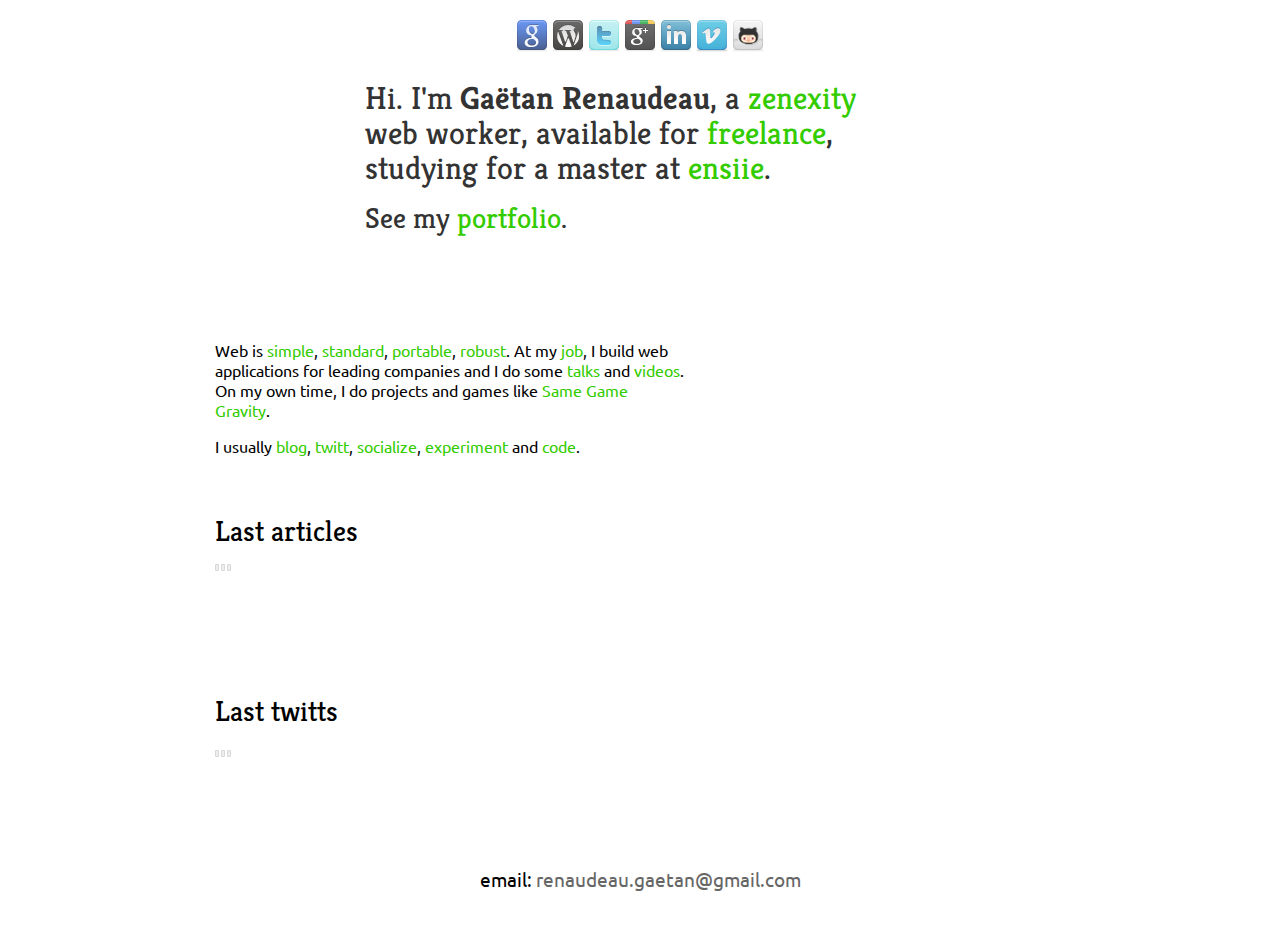
==== index.html @ 18c42ce1 "Add github" ====
<!DOCTYPE HTML>
<html lang="en">

  <head profile="http://www.w3.org/2006/03/hcard">
    <meta charset="UTF-8">
    <title>Gaëtan Renaudeau</title>
    <link rel="stylesheet" href="main.css?v=2" />
    <link href='http://fonts.googleapis.com/css?family=Kreon|Ubuntu' rel='stylesheet' type='text/css'>
    <link rel="shortcut icon" type="image/png" href="favicon.png" />    
    <script type="text/javascript" src="http://ajax.googleapis.com/ajax/libs/jquery/1.6/jquery.min.js"></script>
    <script type="text/javascript" src="pretty.js"></script>
    <script>
$(function(){
  $('a[href^=http]').live('click', function(e){ e.preventDefault(); window.open($(this).attr('href')) }); // Open all http* links in a new window
});
    </script>
  </head>

  <body>
    <div id="container" class="vcard">
      <nav class="externalLinks">
        <a href="mailto:renaudeau.gaetan@gmail.com" title="Mail: renaudeau.gaetan@gmail.com"><img src="icons/google_32.png" alt="Mail" /></a>
        <a href="http://blog.greweb.fr" title="Blog"><img src="icons/wordpress_32.png" alt="Blog" /></a>
        <a href="http://twitter.com/greweb" title="Twitter"><img src="icons/twitter_32.png" alt="Twitter" /></a>
        <a href="https://plus.google.com/u/0/106814078704983695311" title="Google Plus"><img src="icons/google_plus_32.png" alt="Google plus" /></a>
        <a href="http://www.linkedin.com/pub/gaetan-renaudeau/21/258/620" title="LinkedIn"><img src="icons/linkedin_32.png" alt="LinkedIn" /></a>
        <a href="http://vimeo.com/grenlibre" title="Vimeo (videos)"><img src="icons/vimeo_32.png" alt="Vimeo" /></a>
        <a href="http://github.com/gre" title="Github: Social coding"><img src="icons/github_32.png" alt="Github" /></a>
      </nav>

        <header>
          <h1>
            Hi. I'm <strong class="fn"><span class="given-name">Gaëtan</span> <span class="family-name">Renaudeau</span></strong>, 
            a <a class="org organization-name url" href="http://zenexity.com/">zenexity</a> <span class="role">web worker</span>,
            available for <a href="mailto:renaudeau.gaetan@gmail.com">freelance</a>, 
            studying for a master at <a href="http://www.ensiie.fr">ensiie</a>.
          </h1>
          <h2>See my <a href="portfolio">portfolio</a>.</h2>
        </header>

      <aside>
        <img class="photo" src="http://farm5.static.flickr.com/4080/5410471068_41fedd5296_z.jpg" alt="" />


      </aside>

      <article id="home">
        
        <section>
          <p>Web is <a href="http://diveintohtml5.info/introduction.html">simple</a>, <a href="http://w3.org/">standard</a>, <a href="http://blog.greweb.fr/2011/07/same-game-gravity-technical-notes/">portable</a>, <a href="http://www.zengularity.com/item/1469774792">robust</a>. At my <a href="http://zenexity.com/">job</a>, I build web applications for leading companies and I do some <a href="http://www.zengularity.com/event/1237889561">talks</a> and <a href="http://www.zengularity.com/item/1583389563">videos</a>. On my own time, I do projects and games like <a href="http://same.greweb.fr">Same Game Gravity</a>.</p>
          <p>
          I usually 
          <a class="url" href="http://blog.greweb.fr/">blog</a>, 
          <a class="url" href="http://twitter.com/greweb">twitt</a>, 
          <a class="url" href="http://www.linkedin.com/pub/gaetan-renaudeau/21/258/620">socialize</a>, 
          <a class="url" href="http://demo.greweb.fr/">experiment</a> and 
          <a class="url" href="http://github.com/gre">code</a>.
          </p>
        </section>

        <section class="articles">
          <h2>Last articles</h2>
          <ul id="articles"><img src="load.gif" /></ul>
          <script type="text/javascript">
            $(function(){
              $.getJSON('http://blog.greweb.fr/feed?feed=json&jsonp=?', function(data){
               data.splice(3);
                $('#articles').empty().append($.map(data, function(a){
                    return $('<li class="article">'+
                               '<a href="'+a.permalink+'" class="title">'+a.title+'</a>'+
                               '<time>'+(prettyDate( (a.date) )||a.date)+'</time>'+
                             '</li>').
                           attr('title', $('<span />').html(a.excerpt).text() )[0];
                }));
              });
            });
          </script>
  </section>

        <section class="twitts">
          <h2>Last twitts</h2>
          <img id="twitterLoading" src="load.gif" />
          <script src="http://widgets.twimg.com/j/2/widget.js"></script>
          <script type="text/javascript">
            new TWTR.Widget({ version: 2, type: 'profile', rpp: 3, interval: 6000, width: 'auto', height: 400, theme: { shell: { background: 'transparent', color: '#123' }, tweets: { background: 'transparent', color: '#444', links: '#270' } }, features: { scrollbar: false, loop: false, live: false, hashtags: true, timestamp: true, avatars: false, behavior: 'all' } }).render().setUser('greweb').start();
            $('#twitterLoading').remove();
          </script>
        </section>
      </article>

      <footer>
        email: <a class="email" href="mailto:renaudeau.gaetan@gmail.com">renaudeau.gaetan@gmail.com</a>
      </footer>

    </div>
  </body>
</html>
---- main.css ----
body {
  font: 1em Ubuntu, sans-serif;
  background: #fff;
  font-weight: 400;
  padding: 20px;
  margin: 0px;
}

h1,h2,h3,h4 {
  font-weight: 400;
  font-family: Kreon, serif;
  line-height: 1.1em;
  margin: 0.5em 0;
}

h1 { font-size: 2.0em; }
h2 { font-size: 1.8em; }
h3 { font-size: 1.6em; }
h4 { font-size: 1.4em; }

header {
  padding: 10px 20px;
}
section {
  padding: 10px 20px;
}

nav.externalLinks {
  text-align: center;
  display: block;
}
nav.externalLinks a {
  opacity: 0.8;
  -moz-transform: translate(0, 4px);
  -moz-transition: 0.2s -moz-transform;
  -moz-transition-delay: 0.5s;
}
nav.externalLinks a:hover {
  opacity: 1;
  -moz-transform: translate(0, 0);
  -moz-transition-delay: 0s;
}

article#home > header, article#home > section {
  border: 5px dashed white;
  border-radius: 20px;
  -moz-border-radius: 20px;
  -webkit-border-radius: 20px;
  -webkit-transition: 0.3s background-color;
  -moz-transition: 0.3s background-color;
  -o-transition: 0.3s background-color;
  transition: 0.3s background-color;
}
article#home > header:hover, article#home > section:hover {
  background-color: #EFD;
}

a { 
  color:#33CC00; 
  text-decoration:none; 
}
a:hover { text-decoration: underline; }

abbr { border: none; }

header {
  color: #333;
  margin: 0 auto;
  width: 550px;
  margin-bottom: 50px;
}

#container {
  width: 900px;
  margin: 0 auto;
}
article {
  width: 520px;
}
aside {
  float: right;
  width: 360px;
}
section.articles {
  min-height: 150px;
}

section.twitts {
  min-height: 150px;
}


.twtr-hd, .twtr-ft {
  display: none;
}
.twtr-widget .twtr-tweet {
  border: none !important;
}

#articles {
  list-style: none;
  padding: 0;
  margin: 0;
  font-family: "lucida grande",lucida,tahoma,helvetica,arial,sans-serif;
  font-size: 12px;
}
#articles li {
  margin-bottom: 4px;
}
#articles time {
  opacity: 0.5;
  display: block;
  margin-left: 20px;
}
#articles a.title {
  color: #270;
  display: block;
  white-space: nowrap;
  overflow: hidden;
}
footer {
  clear: both;
  margin: 10px;
  padding: 10px;
  font-size: 1.2em;
  text-align: center;
}
footer a {
  color: #666;
}
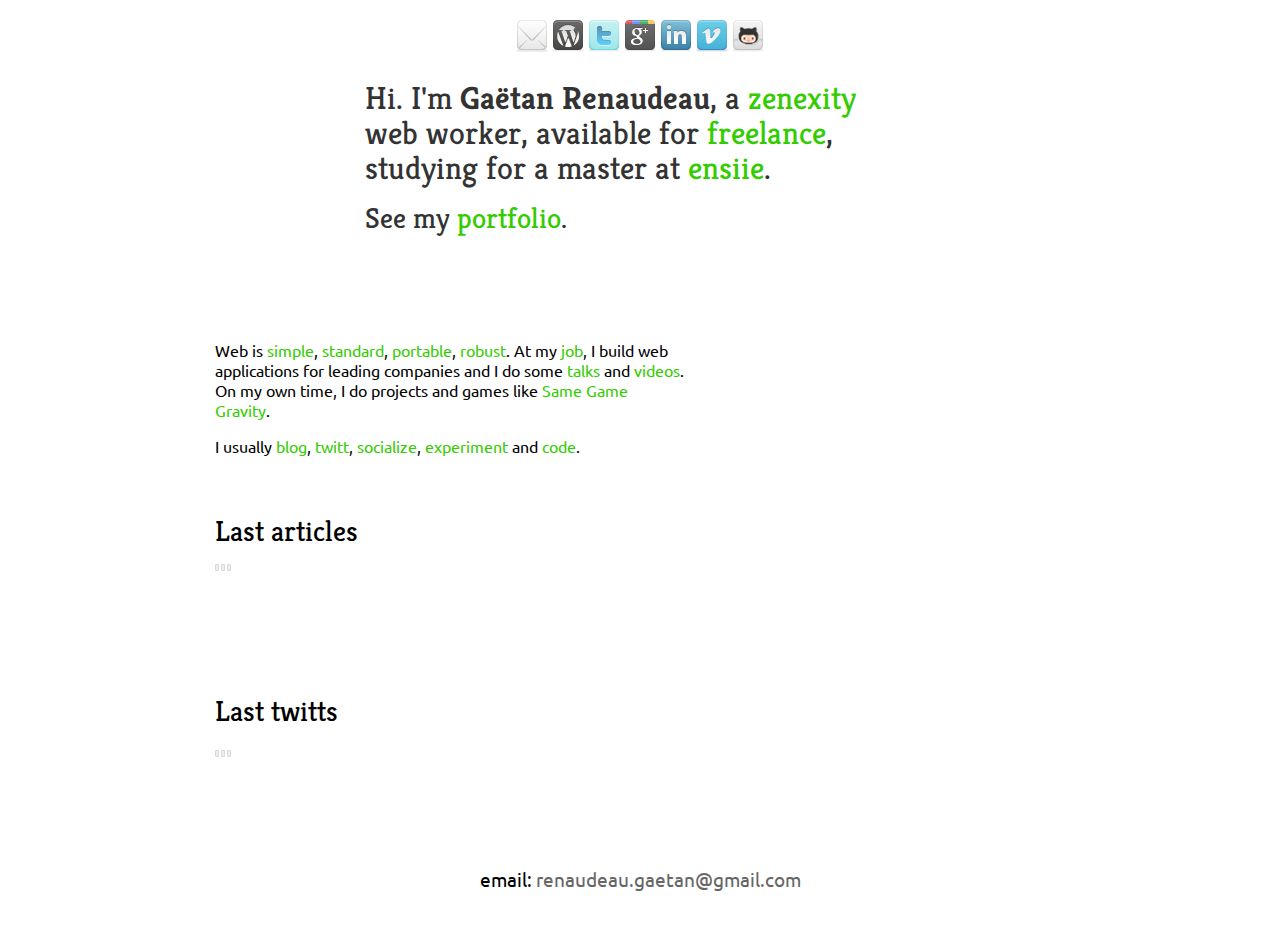
==== commit 78a0693e: "set email icon" ====
--- a/index.html
+++ b/index.html
@@ -19,7 +19,7 @@
   <body>
     <div id="container" class="vcard">
       <nav class="externalLinks">
-        <a href="mailto:renaudeau.gaetan@gmail.com" title="Mail: renaudeau.gaetan@gmail.com"><img src="icons/google_32.png" alt="Mail" /></a>
+        <a href="mailto:renaudeau.gaetan@gmail.com" title="Mail: renaudeau.gaetan@gmail.com"><img src="icons/email_32.png" alt="Mail" /></a>
         <a href="http://blog.greweb.fr" title="Blog"><img src="icons/wordpress_32.png" alt="Blog" /></a>
         <a href="http://twitter.com/greweb" title="Twitter"><img src="icons/twitter_32.png" alt="Twitter" /></a>
         <a href="https://plus.google.com/u/0/106814078704983695311" title="Google Plus"><img src="icons/google_plus_32.png" alt="Google plus" /></a>
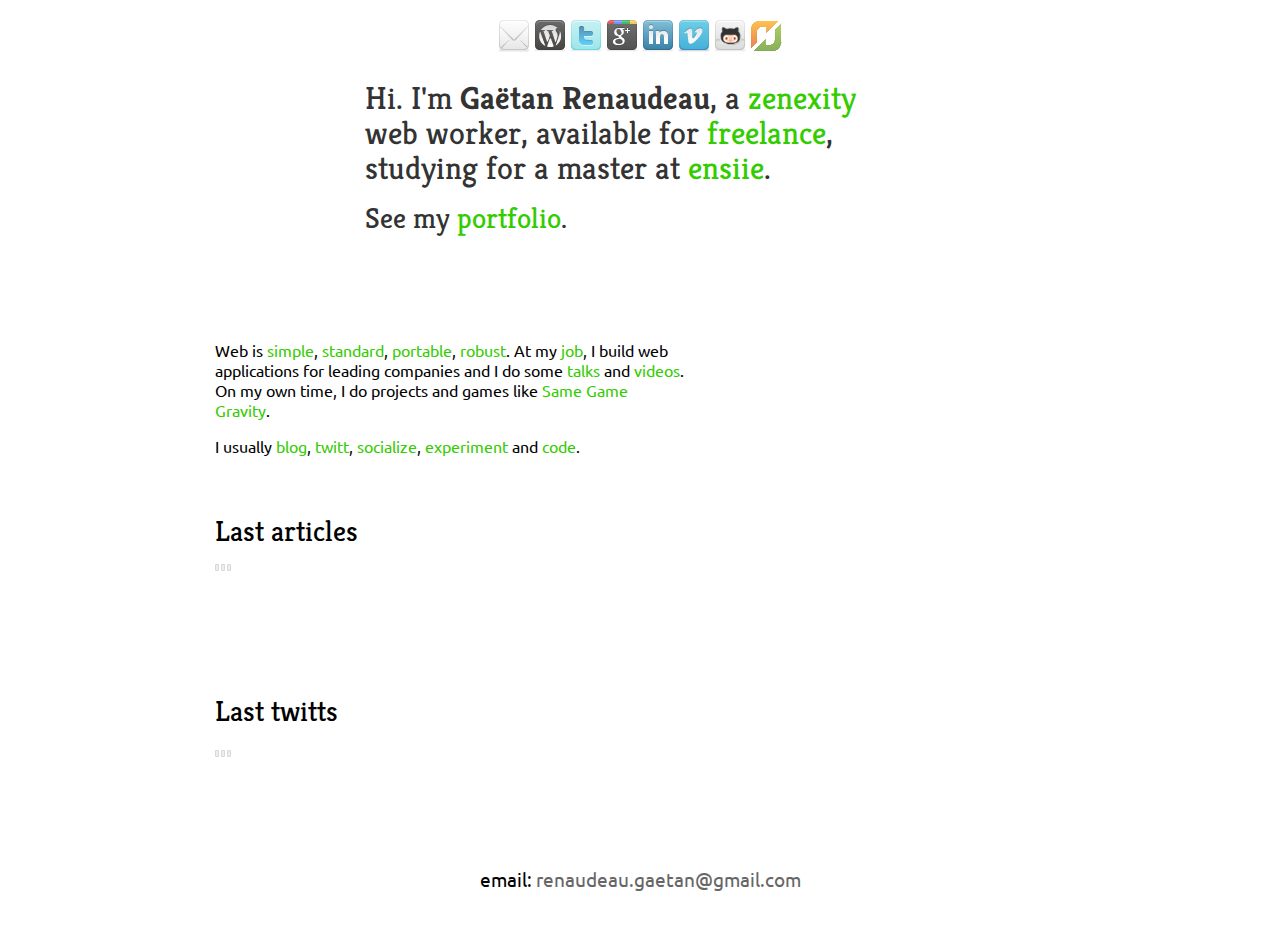
==== commit 6b3e6d81: "add flattr" ====
--- a/index.html
+++ b/index.html
@@ -26,6 +26,7 @@
         <a href="http://www.linkedin.com/pub/gaetan-renaudeau/21/258/620" title="LinkedIn"><img src="icons/linkedin_32.png" alt="LinkedIn" /></a>
         <a href="http://vimeo.com/grenlibre" title="Vimeo (videos)"><img src="icons/vimeo_32.png" alt="Vimeo" /></a>
         <a href="http://github.com/gre" title="Github: Social coding"><img src="icons/github_32.png" alt="Github" /></a>
+        <a href="https://flattr.com/profile/greweb" title="Flattr: Social micropayment"><img src="icons/flattr_32.png" alt="Flattr" /></a>
       </nav>
 
         <header>
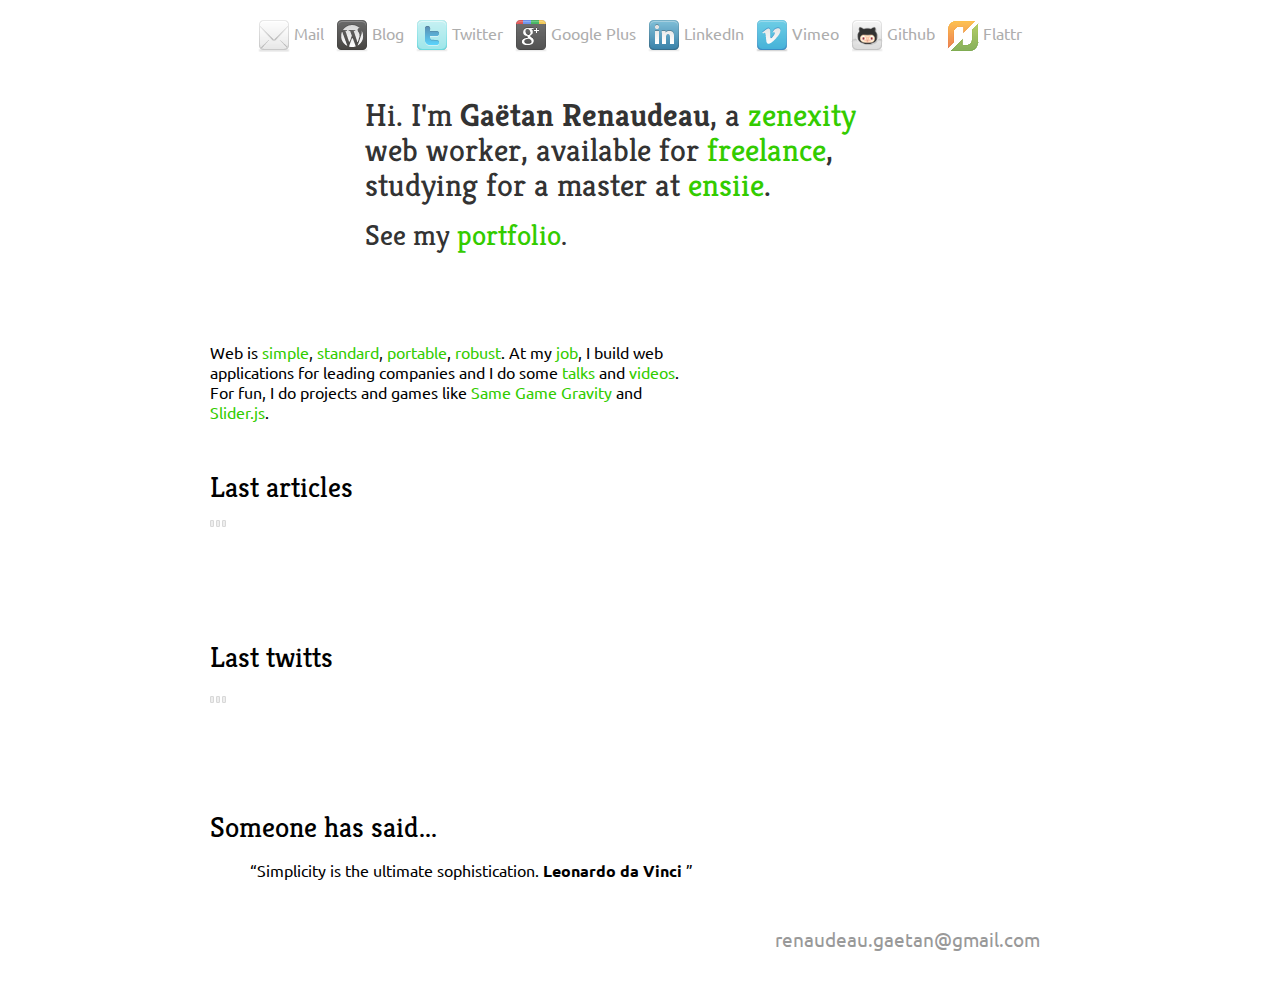
==== commit 5940a496: "Minor improvements" ====
--- a/index.html
+++ b/index.html
@@ -1,9 +1,10 @@
 <!DOCTYPE HTML>
 <html lang="en">
 
-  <head profile="http://www.w3.org/2006/03/hcard">
+  <head>
     <meta charset="UTF-8">
     <title>Gaëtan Renaudeau</title>
+    <link rel="profile" href="http://www.w3.org/2006/03/hcard" />
     <link rel="stylesheet" href="main.css?v=2" />
     <link href='http://fonts.googleapis.com/css?family=Kreon|Ubuntu' rel='stylesheet' type='text/css'>
     <link rel="shortcut icon" type="image/png" href="favicon.png" />    
@@ -19,14 +20,14 @@
   <body>
     <div id="container" class="vcard">
       <nav class="externalLinks">
-        <a href="mailto:renaudeau.gaetan@gmail.com" title="Mail: renaudeau.gaetan@gmail.com"><img src="icons/email_32.png" alt="Mail" /></a>
-        <a href="http://blog.greweb.fr" title="Blog"><img src="icons/wordpress_32.png" alt="Blog" /></a>
-        <a href="http://twitter.com/greweb" title="Twitter"><img src="icons/twitter_32.png" alt="Twitter" /></a>
-        <a href="https://plus.google.com/u/0/106814078704983695311" title="Google Plus"><img src="icons/google_plus_32.png" alt="Google plus" /></a>
-        <a href="http://www.linkedin.com/pub/gaetan-renaudeau/21/258/620" title="LinkedIn"><img src="icons/linkedin_32.png" alt="LinkedIn" /></a>
-        <a href="http://vimeo.com/grenlibre" title="Vimeo (videos)"><img src="icons/vimeo_32.png" alt="Vimeo" /></a>
-        <a href="http://github.com/gre" title="Github: Social coding"><img src="icons/github_32.png" alt="Github" /></a>
-        <a href="https://flattr.com/profile/greweb" title="Flattr: Social micropayment"><img src="icons/flattr_32.png" alt="Flattr" /></a>
+        <a href="mailto:renaudeau.gaetan@gmail.com" title="Mail: renaudeau.gaetan@gmail.com"><img src="icons/email_32.png" alt="" /> Mail</a>
+        <a href="http://blog.greweb.fr" title="Blog"><img src="icons/wordpress_32.png" alt="" /> Blog</a>
+        <a href="http://twitter.com/greweb" title="Twitter"><img src="icons/twitter_32.png" alt="" /> Twitter</a>
+        <a href="https://plus.google.com/u/0/106814078704983695311" title="Google Plus"><img src="icons/google_plus_32.png" alt="" /> Google Plus</a>
+        <a href="http://www.linkedin.com/pub/gaetan-renaudeau/21/258/620" title="LinkedIn"><img src="icons/linkedin_32.png" alt="" /> LinkedIn</a>
+        <a href="http://vimeo.com/grenlibre" title="Vimeo (videos)"><img src="icons/vimeo_32.png" alt="" /> Vimeo</a>
+        <a href="http://github.com/gre" title="Github: Social coding"><img src="icons/github_32.png" alt="" /> Github</a>
+        <a href="https://flattr.com/profile/greweb" title="Flattr: Social micropayment"><img src="icons/flattr_32.png" alt="" /> Flattr</a>
       </nav>
 
         <header>
@@ -39,6 +40,7 @@
           <h2>See my <a href="portfolio">portfolio</a>.</h2>
         </header>
 
+
       <aside>
         <img class="photo" src="http://farm5.static.flickr.com/4080/5410471068_41fedd5296_z.jpg" alt="" />
 
@@ -48,20 +50,13 @@
       <article id="home">
         
         <section>
-          <p>Web is <a href="http://diveintohtml5.info/introduction.html">simple</a>, <a href="http://w3.org/">standard</a>, <a href="http://blog.greweb.fr/2011/07/same-game-gravity-technical-notes/">portable</a>, <a href="http://www.zengularity.com/item/1469774792">robust</a>. At my <a href="http://zenexity.com/">job</a>, I build web applications for leading companies and I do some <a href="http://www.zengularity.com/event/1237889561">talks</a> and <a href="http://www.zengularity.com/item/1583389563">videos</a>. On my own time, I do projects and games like <a href="http://same.greweb.fr">Same Game Gravity</a>.</p>
+          <p>Web is <a href="http://diveintohtml5.info/introduction.html">simple</a>, <a href="http://w3.org/">standard</a>, <a href="http://blog.greweb.fr/2011/07/same-game-gravity-technical-notes/">portable</a>, <a href="http://www.zengularity.com/item/1469774792">robust</a>. At my <a href="http://zenexity.com/">job</a>, I build web applications for leading companies and I do some <a href="http://www.zengularity.com/event/1237889561">talks</a> and <a href="http://www.zengularity.com/item/1583389563">videos</a>. For fun, I do projects and games like <a href="http://same.greweb.fr">Same Game Gravity</a> and <a href="http://greweb.fr/slider">Slider.js</a>.</p>
           <p>
-          I usually 
-          <a class="url" href="http://blog.greweb.fr/">blog</a>, 
-          <a class="url" href="http://twitter.com/greweb">twitt</a>, 
-          <a class="url" href="http://www.linkedin.com/pub/gaetan-renaudeau/21/258/620">socialize</a>, 
-          <a class="url" href="http://demo.greweb.fr/">experiment</a> and 
-          <a class="url" href="http://github.com/gre">code</a>.
-          </p>
         </section>
 
         <section class="articles">
           <h2>Last articles</h2>
-          <ul id="articles"><img src="load.gif" /></ul>
+          <ul id="articles"><img src="load.gif" alt="Loading..." /></ul>
           <script type="text/javascript">
             $(function(){
               $.getJSON('http://blog.greweb.fr/feed?feed=json&jsonp=?', function(data){
@@ -80,7 +75,7 @@
 
         <section class="twitts">
           <h2>Last twitts</h2>
-          <img id="twitterLoading" src="load.gif" />
+          <img id="twitterLoading" src="load.gif" alt="Loading..." />
           <script src="http://widgets.twimg.com/j/2/widget.js"></script>
           <script type="text/javascript">
             new TWTR.Widget({ version: 2, type: 'profile', rpp: 3, interval: 6000, width: 'auto', height: 400, theme: { shell: { background: 'transparent', color: '#123' }, tweets: { background: 'transparent', color: '#444', links: '#270' } }, features: { scrollbar: false, loop: false, live: false, hashtags: true, timestamp: true, avatars: false, behavior: 'all' } }).render().setUser('greweb').start();
@@ -89,8 +84,15 @@
         </section>
       </article>
 
+      <section>
+        <h2>Someone has said...</h2>
+      <blockquote>
+        <q>Simplicity is the ultimate sophistication. <strong>Leonardo da Vinci </strong></q>
+      </blockquote>
+      </section>
+
       <footer>
-        email: <a class="email" href="mailto:renaudeau.gaetan@gmail.com">renaudeau.gaetan@gmail.com</a>
+        <a class="email" href="mailto:renaudeau.gaetan@gmail.com">renaudeau.gaetan@gmail.com</a>
       </footer>
 
     </div>
--- a/main.css
+++ b/main.css
@@ -30,10 +30,19 @@
   display: block;
 }
 nav.externalLinks a {
+  color: #999;
+  text-decoration: none;
   opacity: 0.8;
+  height: 32px;
+  display: inline-block;
+  margin: 0 4px;
+  word-wrap: nowrap;
   -moz-transform: translate(0, 4px);
   -moz-transition: 0.2s -moz-transform;
   -moz-transition-delay: 0.5s;
+}
+nav.externalLinks img {
+  vertical-align: middle;
 }
 nav.externalLinks a:hover {
   opacity: 1;
@@ -42,10 +51,9 @@
 }
 
 article#home > header, article#home > section {
-  border: 5px dashed white;
-  border-radius: 20px;
-  -moz-border-radius: 20px;
-  -webkit-border-radius: 20px;
+  border-radius: 5px;
+  -moz-border-radius: 5px;
+  -webkit-border-radius: 5px;
   -webkit-transition: 0.3s background-color;
   -moz-transition: 0.3s background-color;
   -o-transition: 0.3s background-color;
@@ -65,9 +73,8 @@
 
 header {
   color: #333;
-  margin: 0 auto;
+  margin: 20px auto 40px;
   width: 550px;
-  margin-bottom: 50px;
 }
 
 #container {
@@ -97,6 +104,27 @@
   border: none !important;
 }
 
+#twtr-widget-1 {
+  font-family: inherit !important;
+}
+
+#twtr-widget-1 .twtr-tweet a.twtr-user {
+    color: #00C !important;
+    padding: 0px 4px;
+    position: relative;
+}
+#twtr-widget-1 .twtr-tweet a.twtr-user:hover {
+  text-decoration: none !important;
+}
+#twtr-widget-1 .twtr-tweet a.twtr-user:after {
+    content: ':';
+}
+
+
+#twtr-widget-1 .twtr-tweet em a {
+  color: #999 !important;
+}
+
 #articles {
   list-style: none;
   padding: 0;
@@ -121,11 +149,12 @@
 footer {
   clear: both;
   margin: 10px;
-  padding: 10px;
+  padding: 10px 40px;
   font-size: 1.2em;
-  text-align: center;
+  text-align: right;
+  color: #999;
 }
 footer a {
-  color: #666;
+  color: #999;
 }
 
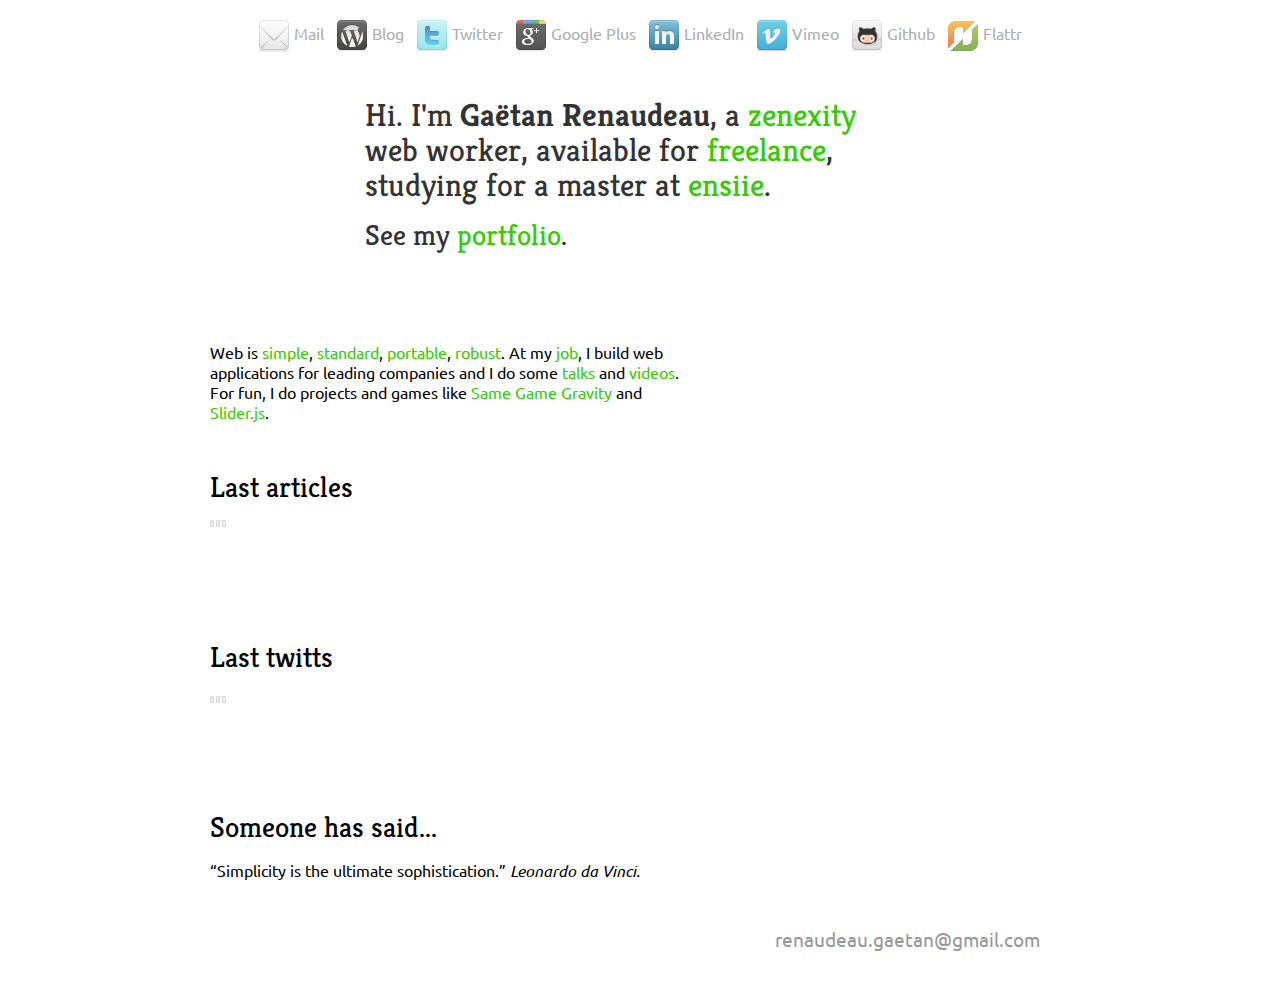
==== commit c9bf1926: "fix blockquote" ====
--- a/index.html
+++ b/index.html
@@ -86,9 +86,10 @@
 
       <section>
         <h2>Someone has said...</h2>
-      <blockquote>
-        <q>Simplicity is the ultimate sophistication. <strong>Leonardo da Vinci </strong></q>
-      </blockquote>
+      <p>
+        <q>Simplicity is the ultimate sophistication.</q>
+        <em>Leonardo da Vinci.</em>
+      </p>
       </section>
 
       <footer>
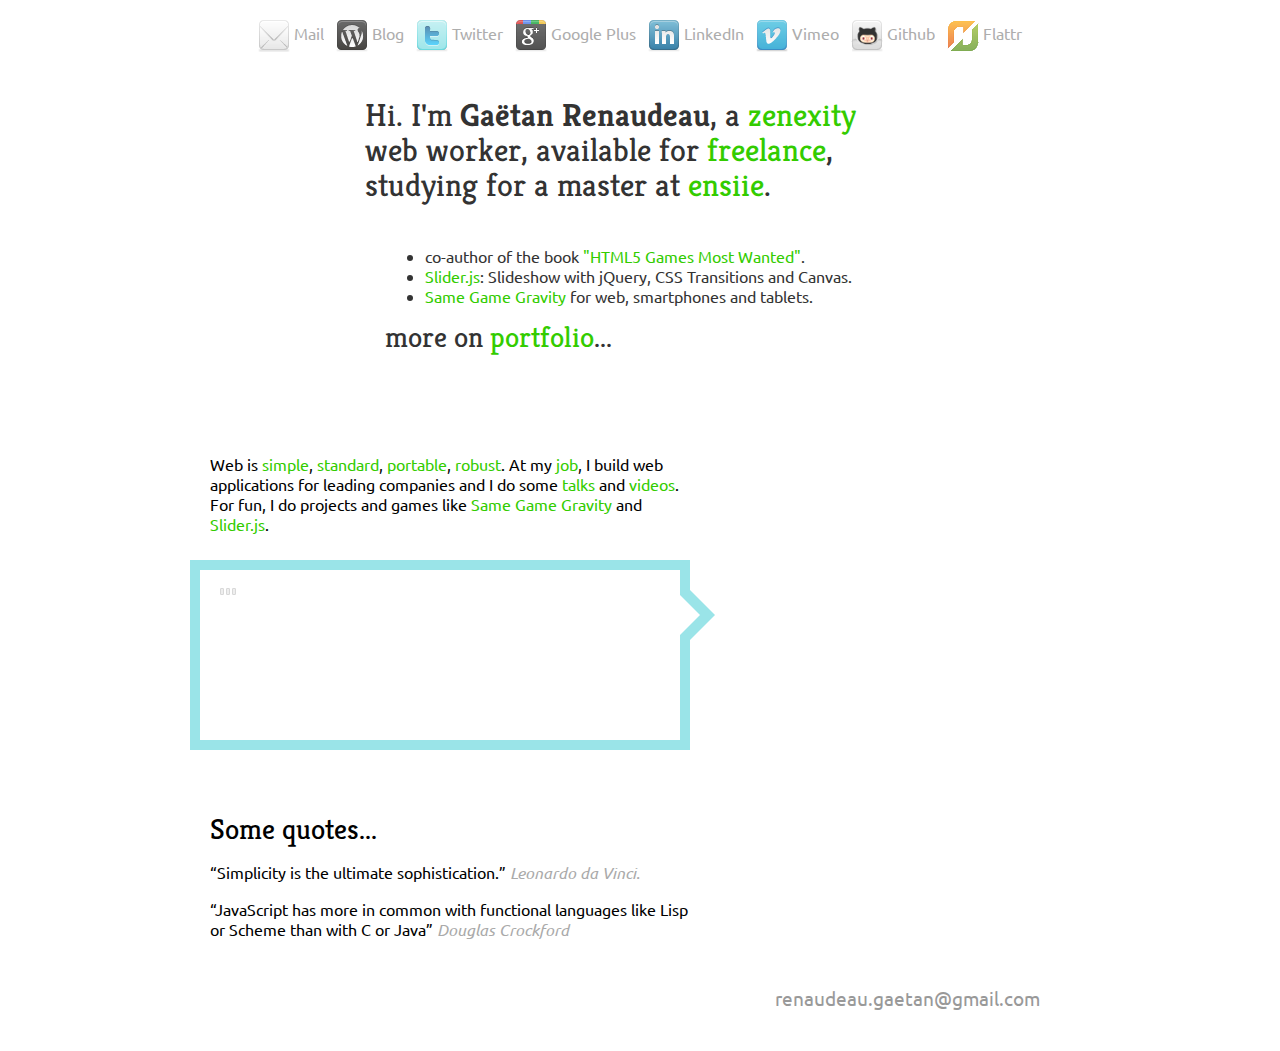
==== commit 1b5efea8: "Add html5_games_most_wanted" ====
--- a/index.html
+++ b/index.html
@@ -37,14 +37,19 @@
             available for <a href="mailto:renaudeau.gaetan@gmail.com">freelance</a>, 
             studying for a master at <a href="http://www.ensiie.fr">ensiie</a>.
           </h1>
-          <h2>See my <a href="portfolio">portfolio</a>.</h2>
+          <section>
+          <ul>
+            <li>co-author of the book <a href="http://www.apress.com/9781430239789">"HTML5 Games Most Wanted"</a>.</li>
+            <li><a href="http://greweb.fr/slider">Slider.js</a>: Slideshow with jQuery, CSS Transitions and Canvas.</li>
+            <li><a href="http://same.greweb.fr/">Same Game Gravity</a> for web, smartphones and tablets.</li>
+          </ul>
+          <h2>more on <a href="portfolio">portfolio</a>...</h2>
+        </section>
         </header>
 
 
       <aside>
         <img class="photo" src="http://farm5.static.flickr.com/4080/5410471068_41fedd5296_z.jpg" alt="" />
-
-
       </aside>
 
       <article id="home">
@@ -54,43 +59,27 @@
           <p>
         </section>
 
-        <section class="articles">
-          <h2>Last articles</h2>
-          <ul id="articles"><img src="load.gif" alt="Loading..." /></ul>
-          <script type="text/javascript">
-            $(function(){
-              $.getJSON('http://blog.greweb.fr/feed?feed=json&jsonp=?', function(data){
-               data.splice(3);
-                $('#articles').empty().append($.map(data, function(a){
-                    return $('<li class="article">'+
-                               '<a href="'+a.permalink+'" class="title">'+a.title+'</a>'+
-                               '<time>'+(prettyDate( (a.date) )||a.date)+'</time>'+
-                             '</li>').
-                           attr('title', $('<span />').html(a.excerpt).text() )[0];
-                }));
-              });
-            });
-          </script>
-  </section>
-
         <section class="twitts">
-          <h2>Last twitts</h2>
           <img id="twitterLoading" src="load.gif" alt="Loading..." />
           <script src="http://widgets.twimg.com/j/2/widget.js"></script>
           <script type="text/javascript">
-            new TWTR.Widget({ version: 2, type: 'profile', rpp: 3, interval: 6000, width: 'auto', height: 400, theme: { shell: { background: 'transparent', color: '#123' }, tweets: { background: 'transparent', color: '#444', links: '#270' } }, features: { scrollbar: false, loop: false, live: false, hashtags: true, timestamp: true, avatars: false, behavior: 'all' } }).render().setUser('greweb').start();
+            new TWTR.Widget({ version: 2, type: 'profile', rpp: 3, interval: 6000, width: 'auto', height: 400, theme: { shell: { background: 'transparent', color: '#123' }, tweets: { background: 'white', color: '#444', links: '#270' } }, features: { scrollbar: false, loop: false, live: false, hashtags: true, timestamp: true, avatars: false, behavior: 'all' } }).render().setUser('greweb').start();
             $('#twitterLoading').remove();
           </script>
         </section>
+
+        <section class="quotes">
+          <h2>Some quotes...</h2>
+          <p>
+            <q>Simplicity is the ultimate sophistication.</q>
+            <em>Leonardo da Vinci.</em>
+          </p>
+          <p>
+            <q>JavaScript has more in common with functional languages like Lisp or Scheme than with C or Java</q>
+            <em>Douglas Crockford</em>
+          </p>
+        </section>
       </article>
-
-      <section>
-        <h2>Someone has said...</h2>
-      <p>
-        <q>Simplicity is the ultimate sophistication.</q>
-        <em>Leonardo da Vinci.</em>
-      </p>
-      </section>
 
       <footer>
         <a class="email" href="mailto:renaudeau.gaetan@gmail.com">renaudeau.gaetan@gmail.com</a>
--- a/main.css
+++ b/main.css
@@ -50,19 +50,6 @@
   -moz-transition-delay: 0s;
 }
 
-article#home > header, article#home > section {
-  border-radius: 5px;
-  -moz-border-radius: 5px;
-  -webkit-border-radius: 5px;
-  -webkit-transition: 0.3s background-color;
-  -moz-transition: 0.3s background-color;
-  -o-transition: 0.3s background-color;
-  transition: 0.3s background-color;
-}
-article#home > header:hover, article#home > section:hover {
-  background-color: #EFD;
-}
-
 a { 
   color:#33CC00; 
   text-decoration:none; 
@@ -94,10 +81,47 @@
 
 section.twitts {
   min-height: 150px;
+  border: #9AE4E8 solid 10px;
+  position: relative;
+  margin-right: 20px;
+}
+section.twitts:after {
+  content: ' ';
+  width: 0;
+  height: 0;
+  border: 35px solid;
+  border-color: transparent transparent transparent #9AE4E8;
+  position: absolute;
+  right: -70px;
+  top: 10px;
+  z-index: 2;
+}
+section.twitts:before {
+  content: ' ';
+  width: 0;
+  height: 0;
+  border: 20px solid;
+  border-color:  transparent transparent transparent white;
+  position: absolute;
+  right: -40px;
+  top: 25px;
+  z-index: 3;
 }
 
+section.quotes {
+  margin-top: 40px;
+}
+section.quotes em {
+  color: #aaa;
+}
 
-.twtr-hd, .twtr-ft {
+.twtr-ft a {
+  float: right;
+  background: #9AE4E8;
+  padding: 2px 7px;
+  border-radius: 5px;
+}
+.twtr-hd, .twtr-ft .twtr-join-conv {
   display: none;
 }
 .twtr-widget .twtr-tweet {
@@ -109,7 +133,7 @@
 }
 
 #twtr-widget-1 .twtr-tweet a.twtr-user {
-    color: #00C !important;
+    color: #8AD4D8 !important;
     padding: 0px 4px;
     position: relative;
 }
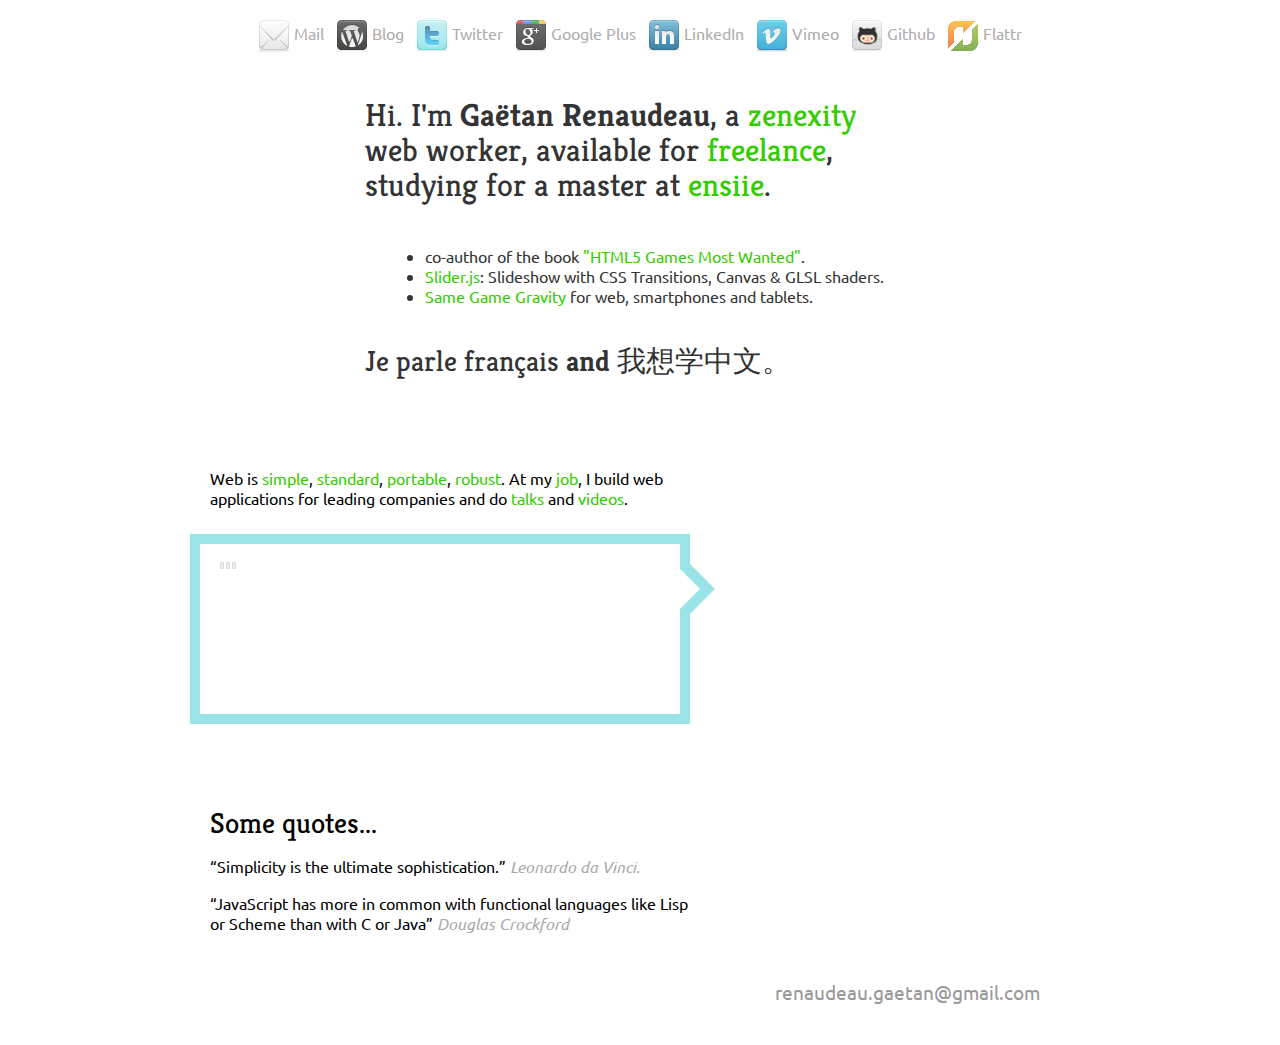
==== commit 61ef7f3b: "improvments" ====
--- a/index.html
+++ b/index.html
@@ -40,11 +40,13 @@
           <section>
           <ul>
             <li>co-author of the book <a href="http://www.apress.com/9781430239789">"HTML5 Games Most Wanted"</a>.</li>
-            <li><a href="http://greweb.fr/slider">Slider.js</a>: Slideshow with jQuery, CSS Transitions and Canvas.</li>
+            <li><a href="http://sliderjs.org/">Slider.js</a>: Slideshow with CSS Transitions, Canvas &amp; GLSL shaders.</li>
             <li><a href="http://same.greweb.fr/">Same Game Gravity</a> for web, smartphones and tablets.</li>
           </ul>
-          <h2>more on <a href="portfolio">portfolio</a>...</h2>
         </section>
+          <h2>
+            Je parle français <strong>and</strong> 我想学中文。
+          </h2>
         </header>
 
 
@@ -53,9 +55,9 @@
       </aside>
 
       <article id="home">
-        
         <section>
-          <p>Web is <a href="http://diveintohtml5.info/introduction.html">simple</a>, <a href="http://w3.org/">standard</a>, <a href="http://blog.greweb.fr/2011/07/same-game-gravity-technical-notes/">portable</a>, <a href="http://www.zengularity.com/item/1469774792">robust</a>. At my <a href="http://zenexity.com/">job</a>, I build web applications for leading companies and I do some <a href="http://www.zengularity.com/event/1237889561">talks</a> and <a href="http://www.zengularity.com/item/1583389563">videos</a>. For fun, I do projects and games like <a href="http://same.greweb.fr">Same Game Gravity</a> and <a href="http://greweb.fr/slider">Slider.js</a>.</p>
+          <p>Web is <a href="http://diveintohtml5.info/introduction.html">simple</a>, <a href="http://w3.org/">standard</a>, <a href="http://blog.greweb.fr/2011/07/same-game-gravity-technical-notes/">portable</a>, <a href="http://www.zengularity.com/item/1469774792">robust</a>.
+            At my <a href="http://zenexity.com/">job</a>, I build web applications for leading companies and do <a href="http://www.zengularity.com/event/1237889561">talks</a> and <a href="http://www.zengularity.com/item/1583389563">videos</a>.</p>
           <p>
         </section>
 
@@ -63,9 +65,12 @@
           <img id="twitterLoading" src="load.gif" alt="Loading..." />
           <script src="http://widgets.twimg.com/j/2/widget.js"></script>
           <script type="text/javascript">
-            new TWTR.Widget({ version: 2, type: 'profile', rpp: 3, interval: 6000, width: 'auto', height: 400, theme: { shell: { background: 'transparent', color: '#123' }, tweets: { background: 'white', color: '#444', links: '#270' } }, features: { scrollbar: false, loop: false, live: false, hashtags: true, timestamp: true, avatars: false, behavior: 'all' } }).render().setUser('greweb').start();
+            new TWTR.Widget({ version: 2, type: 'profile', rpp: 3, interval: 6000, width: 'auto', height: 400, theme: { shell: { background: 'transparent', color: '#123' }, tweets: { background: 'white', color: '#444', links: '#69a' } }, features: { scrollbar: false, loop: false, live: false, hashtags: true, timestamp: true, avatars: false, behavior: 'all' } }).render().setUser('greweb').start();
             $('#twitterLoading').remove();
           </script>
+        </section>
+
+        <section>
         </section>
 
         <section class="quotes">
--- a/main.css
+++ b/main.css
@@ -1,9 +1,9 @@
 body {
   font: 1em Ubuntu, sans-serif;
-  background: #fff;
   font-weight: 400;
   padding: 20px;
   margin: 0px;
+  background: #fff;
 }
 
 h1,h2,h3,h4 {
@@ -80,10 +80,11 @@
 }
 
 section.twitts {
+  position: relative;
+  border: #9AE4E8 solid 10px;
+  background: #fff;
+  margin-right: 20px;
   min-height: 150px;
-  border: #9AE4E8 solid 10px;
-  position: relative;
-  margin-right: 20px;
 }
 section.twitts:after {
   content: ' ';
